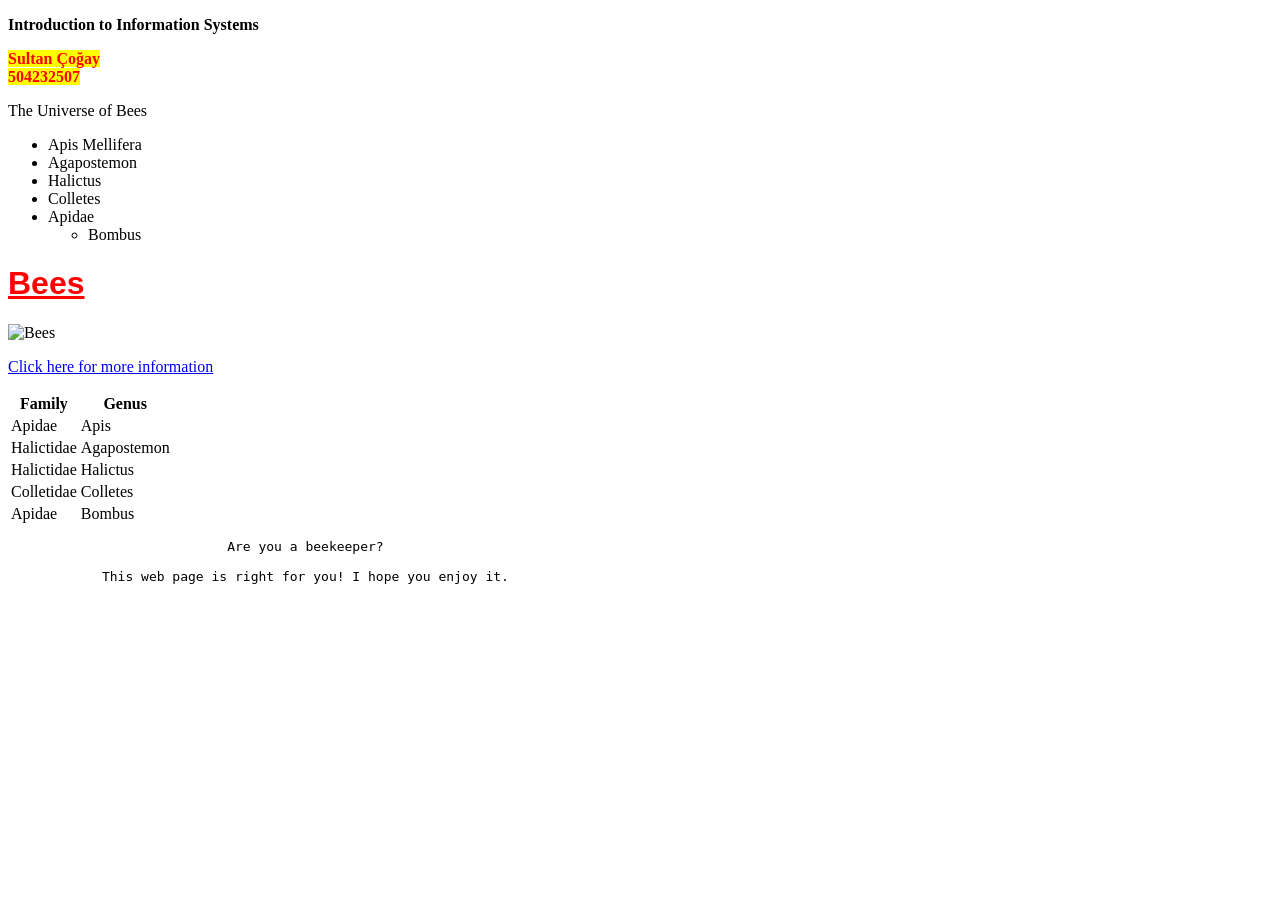
==== index.html @ 85ae877c "Rename index_embedded.html to index.html" ====
<!DOCTYPE html>
<html>
    <head>
        <meta charset="UTF-8">
        <title>My Web Page</title>

        <!-- Embedded CSS rules start here run-->
        <style type="text/css">
            h1 {
                font-size: 24 pt;
                color: red;
                text-decoration: underline;
                font-family: tahoma, helvetica, sans-serif;
            }
            em {
                font-style: normal;
                color: red;
                background-color: yellow;
                font-weight: bold;
            }
        </style>
        <!-- Embedded CSS rules end here -->

    </head>

    <body>
        <p>
            <strong>Introduction to Information Systems</strong>
        </p>
        <p>
            <em>
            Sultan Çoğay
            <br>
            504232507
            </em>
        </p>

        <p>The Universe of Bees</p>

        <ul>
            <li>Apis Mellifera</li>
            <li>Agapostemon</li>
            <li>Halictus</li>
            <li>Colletes</li>
            <li>Apidae</li>
            <ul>
                <li>Bombus</li>
            </ul>
        </ul>

        <h1> <strong>Bees</strong> </h1>
        <p> <img src="bees.jpg" alt="Bees"> </p>
        <p> <a href="https://en.wikipedia.org/wiki/Bee">Click here for more information</a> </p>

        <table>
            <tr>
                <th>Family</th>
                <th>Genus</th>
            </tr>
            <tr>
                <td>Apidae</td>
                <td>Apis</td>
            </tr>
            <tr>
                <td>Halictidae</td>
                <td>Agapostemon</td>
            </tr>
            <tr>
                <td>Halictidae</td>
                <td>Halictus</td>
            </tr>
            <tr>
                <td>Colletidae</td>
                <td>Colletes</td>
            </tr>
            <tr>
                <td>Apidae</td>
                <td>Bombus</td>
            </tr>
        </table>

        <pre>
                            Are you a beekeeper?

            This web page is right for you! I hope you enjoy it.
        </pre>

    </body>
</html>
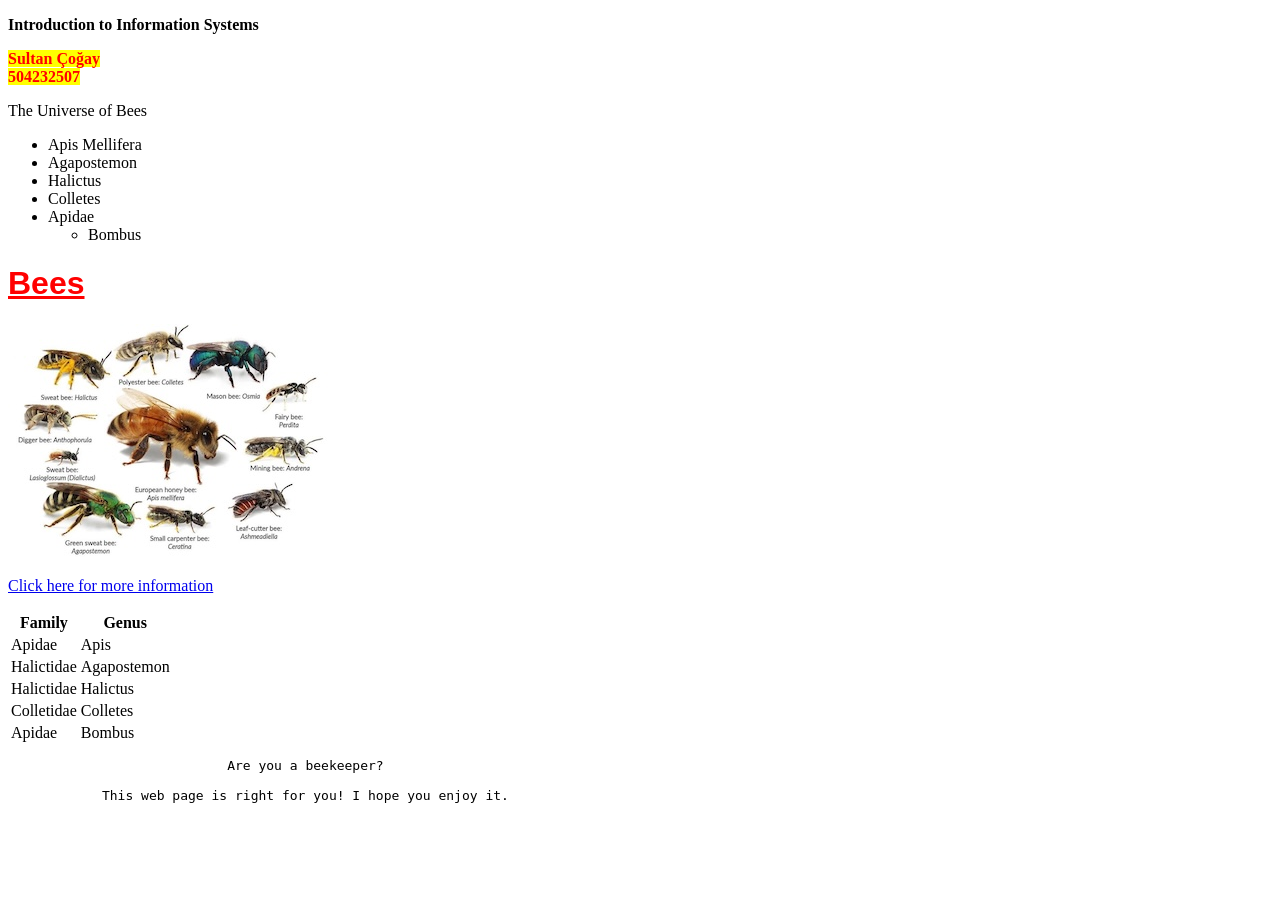
==== commit 6e074c52: "Update index.html" ====
--- a/index.html
+++ b/index.html
@@ -4,7 +4,7 @@
         <meta charset="UTF-8">
         <title>My Web Page</title>
 
-        <!-- Embedded CSS rules start here run-->
+        <!-- Embedded CSS rules start here run
         <style type="text/css">
             h1 {
                 font-size: 24 pt;
@@ -20,6 +20,9 @@
             }
         </style>
         <!-- Embedded CSS rules end here -->
+        <!-- Linking External CSS rules starts here-->
+        <link rel="stylesheet" type="text/css" href="26_11_2026.css" />
+        <!-- Linking External CSS rules ends here-->
 
     </head>
 
--- a/26_11_2026.css
+++ b/26_11_2026.css
@@ -0,0 +1,13 @@
+h1 {
+    font-size: 24pt;
+    color: red;
+    text-decoration: underline;
+    font-family: tahoma, helvetica, sans-serif;
+}
+
+em {
+    font-style: normal;
+    color: red;
+    background-color: yellow;
+    font-weight: bold;
+}
